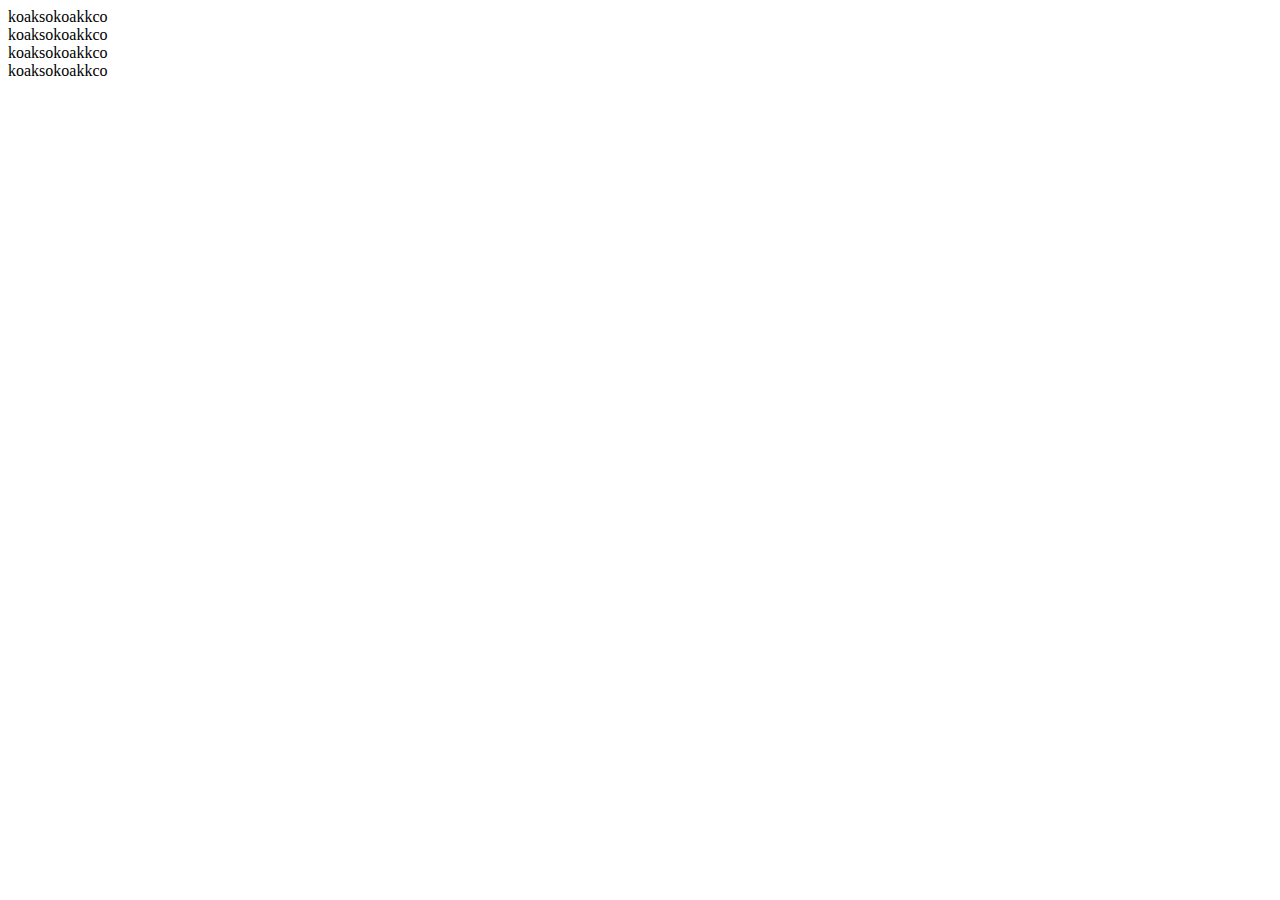
==== project/index.html @ 516d1ce4 "add mi" ====
<!DOCTYPE html>
<html lang="en">
<head>
    <meta charset="UTF-8">
    <meta name="viewport" content="width=device-width, initial-scale=1.0">
    <meta http-equiv="X-UA-Compatible" content="ie=edge">
    <title>Document</title>
</head>
<body>
    <div>koaksokoakkco</div>
    <div>koaksokoakkco</div>
    <div>koaksokoakkco</div>
    <div>koaksokoakkco</div>
</body>
</html>
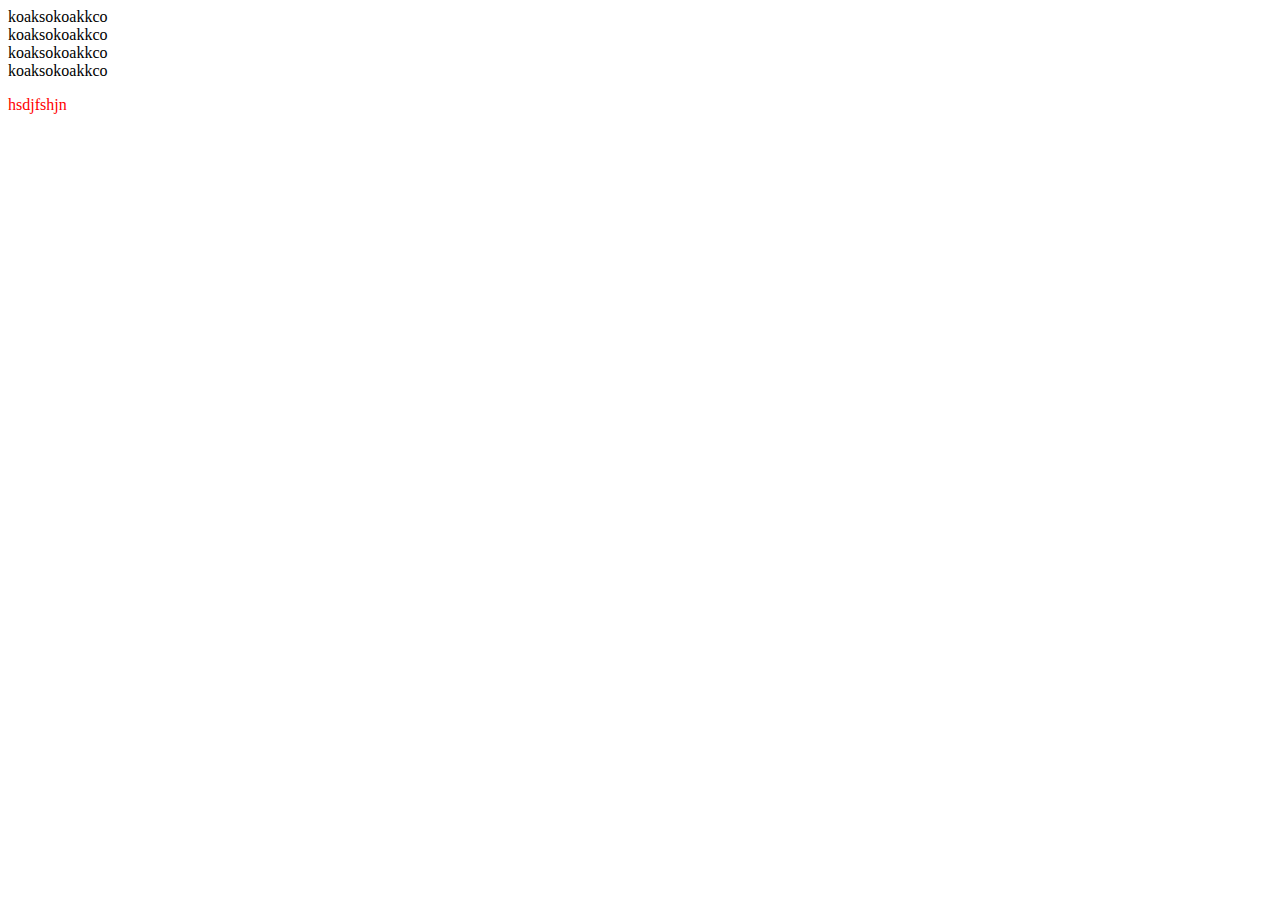
==== commit 92c16d43: "add ki" ====
--- a/project/index.html
+++ b/project/index.html
@@ -5,11 +5,17 @@
     <meta name="viewport" content="width=device-width, initial-scale=1.0">
     <meta http-equiv="X-UA-Compatible" content="ie=edge">
     <title>Document</title>
+    <style>
+        p{
+            color: red;
+        }
+    </style>
 </head>
 <body>
     <div>koaksokoakkco</div>
     <div>koaksokoakkco</div>
     <div>koaksokoakkco</div>
     <div>koaksokoakkco</div>
+    <p>hsdjfshjn</p>
 </body>
 </html>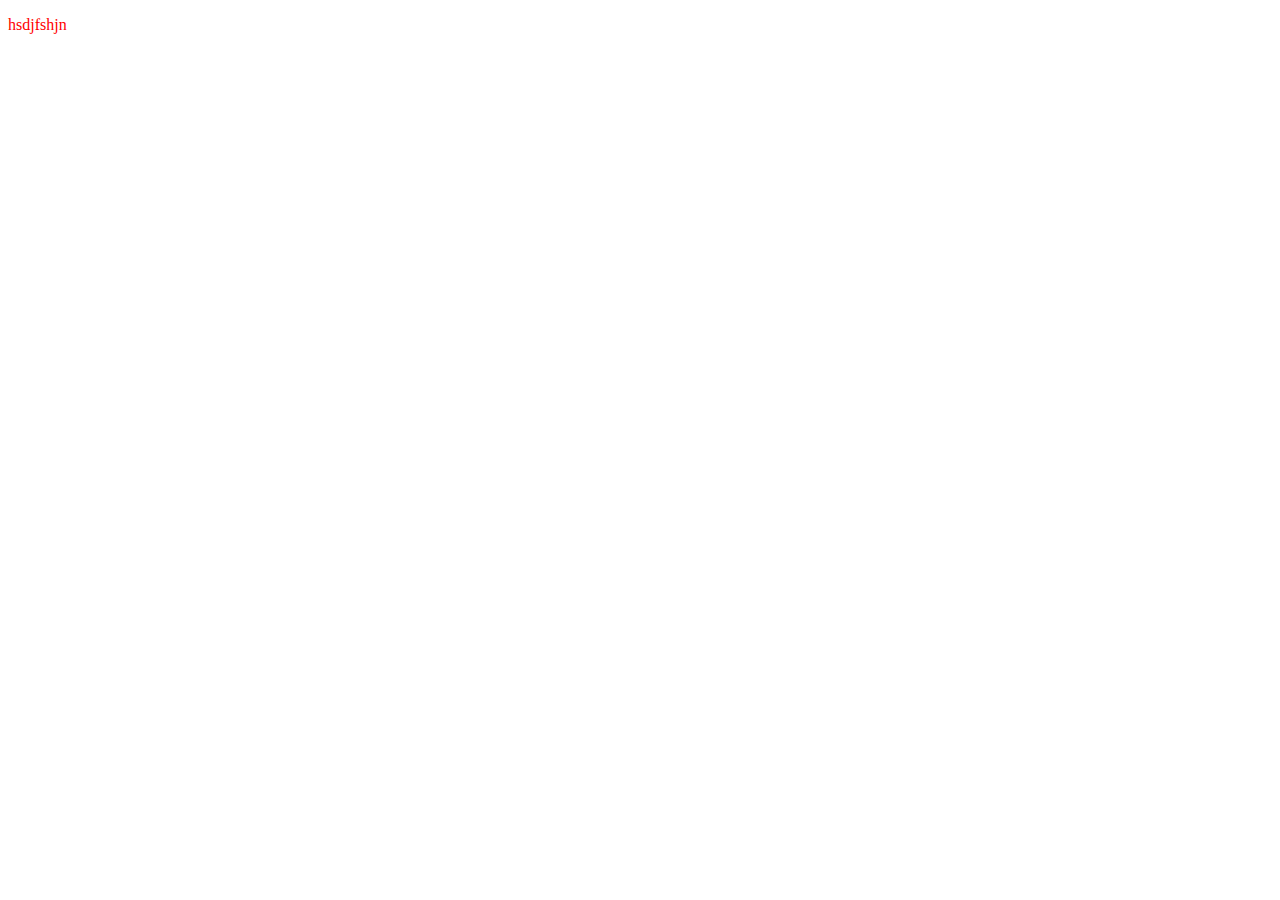
==== commit 1f770e15: "add fi" ====
--- a/project/index.html
+++ b/project/index.html
@@ -12,10 +12,7 @@
     </style>
 </head>
 <body>
-    <div>koaksokoakkco</div>
-    <div>koaksokoakkco</div>
-    <div>koaksokoakkco</div>
-    <div>koaksokoakkco</div>
+  
     <p>hsdjfshjn</p>
 </body>
 </html>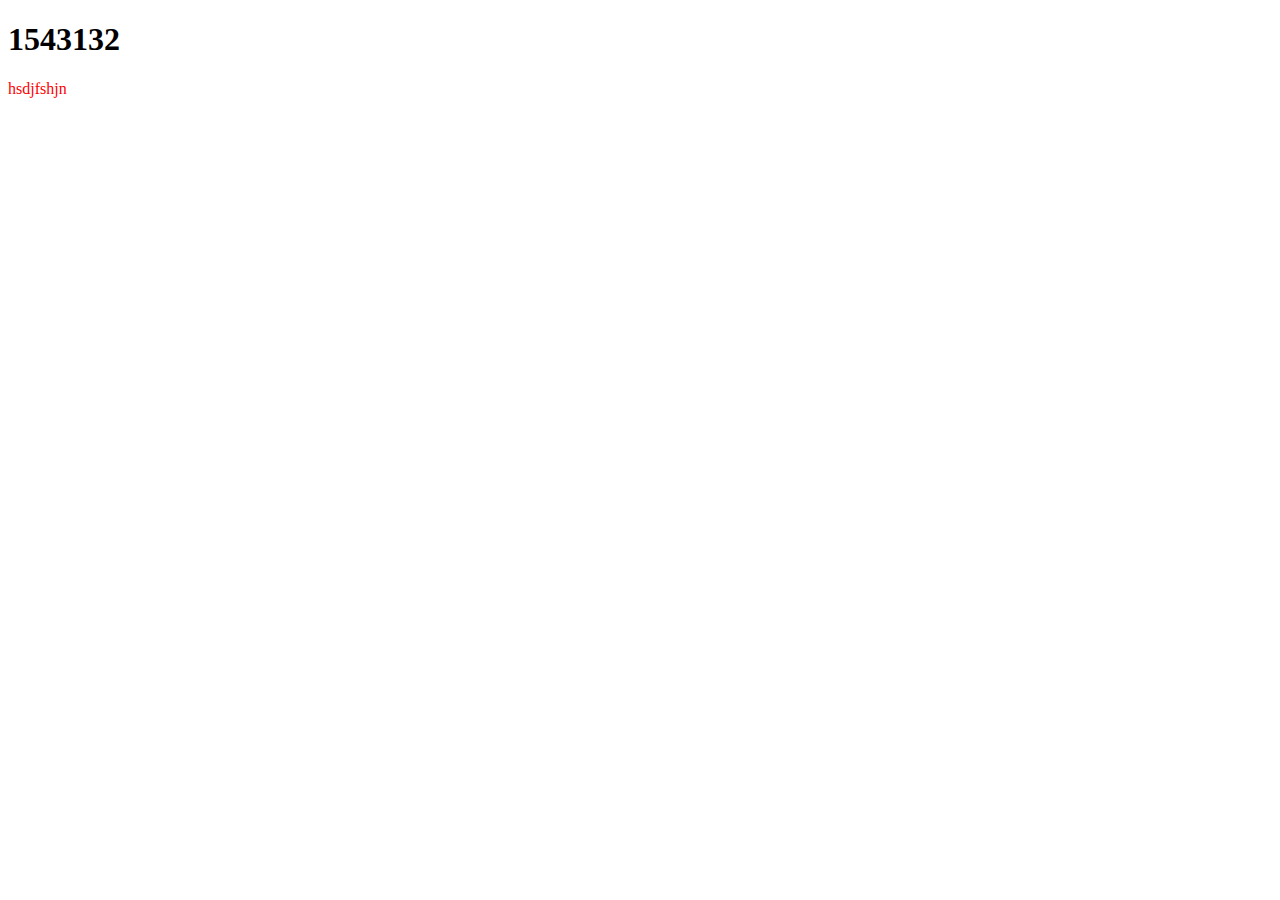
==== commit ba6a18ee: "add l" ====
--- a/project/index.html
+++ b/project/index.html
@@ -12,7 +12,7 @@
     </style>
 </head>
 <body>
-  
+     <h1>1543132</h1>
     <p>hsdjfshjn</p>
 </body>
 </html>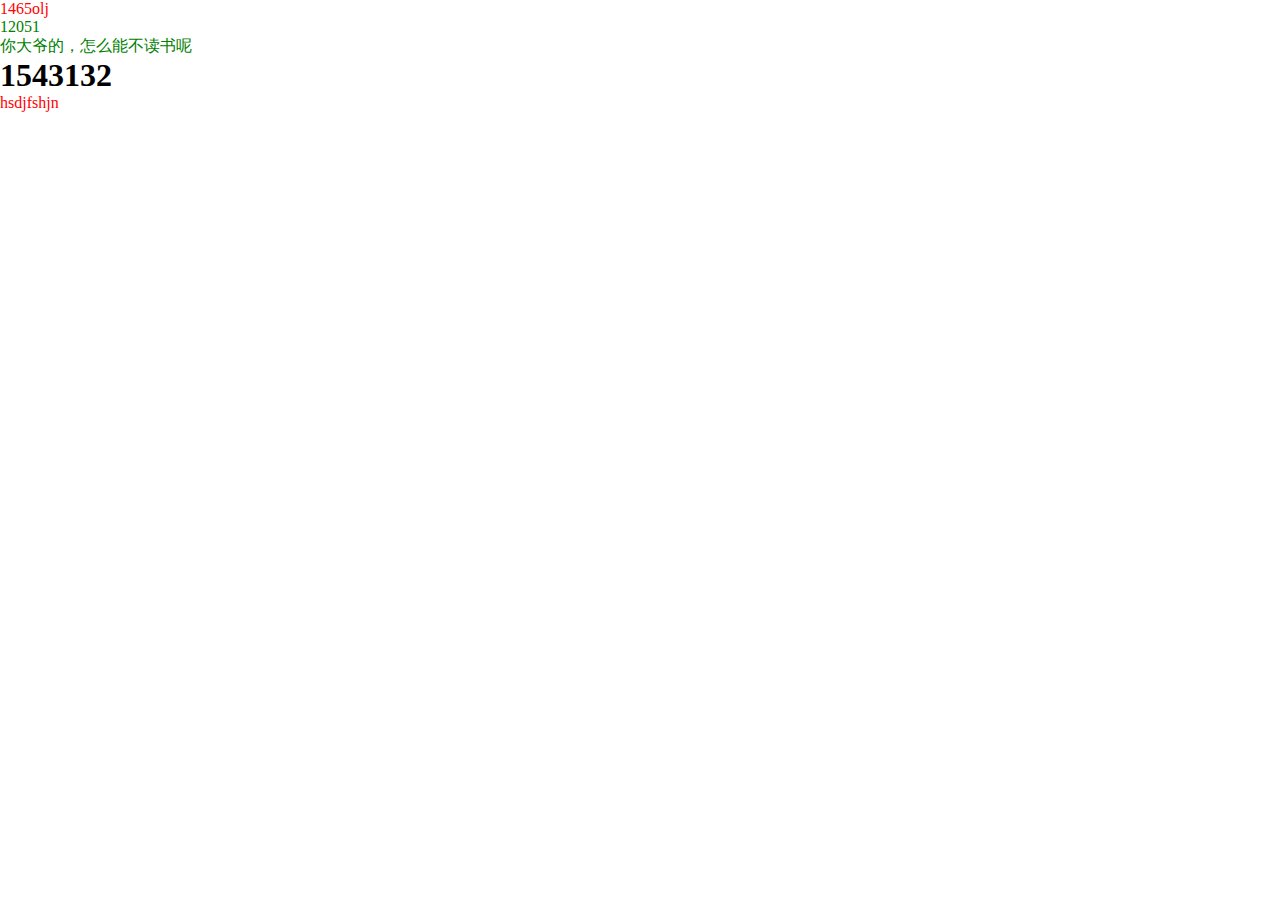
==== commit 77839560: "add oi" ====
--- a/project/index.html
+++ b/project/index.html
@@ -5,6 +5,7 @@
     <meta name="viewport" content="width=device-width, initial-scale=1.0">
     <meta http-equiv="X-UA-Compatible" content="ie=edge">
     <title>Document</title>
+    <link rel="stylesheet" href="./index.css">
     <style>
         p{
             color: red;
@@ -12,6 +13,9 @@
     </style>
 </head>
 <body>
+    <p>1465olj</p>
+    <div>12051</div>
+    <div>你大爷的，怎么能不读书呢</div>
      <h1>1543132</h1>
     <p>hsdjfshjn</p>
 </body>
--- a/project/index.css
+++ b/project/index.css
@@ -0,0 +1,8 @@
+*{
+    padding: 0px;
+    margin: 0px;
+    list-style: none;
+}
+div{
+    color: green;
+}